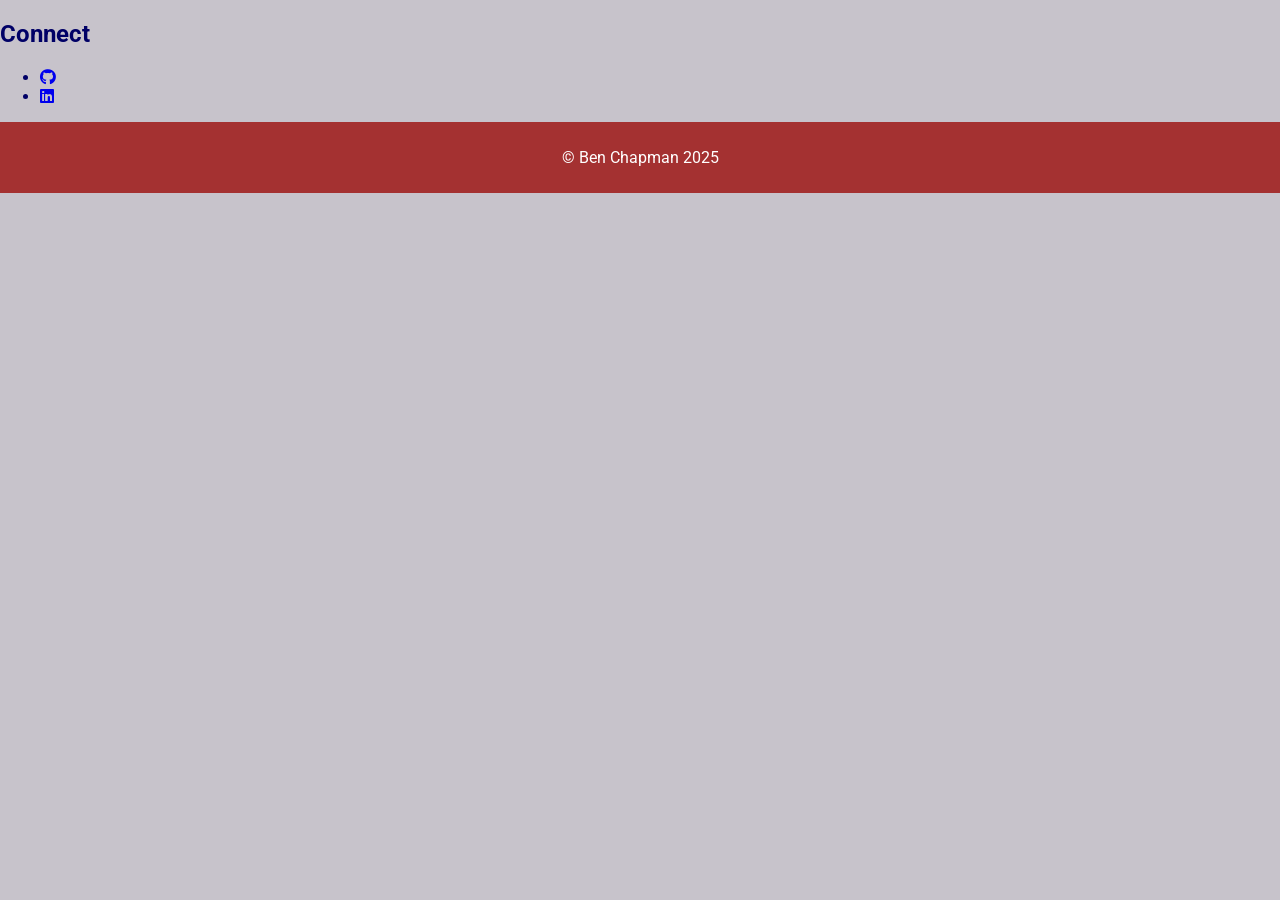
==== Connect.html @ 44e21289 "formatted styles added" ====
<!DOCTYPE html>
<html lang="en">
  <head>
    <meta charset="UTF-8" />
    <meta name="viewport" content="width=device-width, initial-scale=1.0" />
    <title>My Profile Card</title>
    <link rel="stylesheet" href="styles.css">
    <link rel="preconnect" href="https://fonts.googleapis.com">
    <link rel="preconnect" href="https://fonts.gstatic.com" crossorigin>
    <link href="https://fonts.googleapis.com/css2?family=Roboto:ital,wght@0,100..900;1,100..900&display=swap" rel="stylesheet">
  <link rel="stylesheet" href="https://cdnjs.cloudflare.com/ajax/libs/font-awesome/6.5.2/css/all.min.css" integrity="sha512-SnH5WK+bZxgPHs44uWIX+LLJAJ9/2PkPKZ5QiAj6Ta86w+fsb2TkcmfRyVX3pBnMFcV7oQPJkl9QevSCWr3W6A==" crossorigin="anonymous" referrerpolicy="no-referrer" />
  </head>
  <body>
     <section id="Connect">
  <h2>Connect</h2>
  <ul>
    <li>
      <a href="https://github.com/B-J-R-C" target="_blank" aria-label="GitHub Profile">
        <i class="fab fa-github"></i> </a>
    </li>
    <li>
      <a href="https://www.linkedin.com/in/bjrchapman" target="_blank" aria-label="LinkedIn Profile">
        <i class="fab fa-linkedin"></i> </a>
    </li>
  </ul>
</section>
         <footer>
        <p>© Ben Chapman 2025</p>
     </footer>
    <script src="index.js"></script>     
    </body>
</html>
---- styles.css ----
body {
  background-color: rgb(199, 195, 203);
  font-family: "Roboto", sans-serif;
  color: rgb(0, 0, 102);
  margin: 0; 
  padding: 0; 
}


.heading-container {
  display: flex; 
  align-items: center; 
  justify-content: center; 
  gap: 20px; 
  margin-top: 50px; 
  padding: 0 20px; 
  margin-bottom: 50px;
}

#main-heading {
  color: #34495e;
  font-family: 'Helvetica Neue', Arial, sans-serif;
  text-shadow: 2px 2px 4px rgba(0, 0, 0, 0.3);
  margin: 0; 
  font-size: 3.5em; 
  line-height: 1; 
}

.profile-photo {
  height: 6.5em; /* image size */
  width: auto; 
  border-radius: 50%; 
  object-fit: cover; 
 /* border: 3px solid #34495e; /* not sure about border */
}




.roboto-font {
  font-optical-sizing: auto;
  font-weight: 500;
  font-style: normal;
  font-variation-settings: "wdth" 100;
}

#change-text-btn {
  color:aqua;
  background-color: rebeccapurple;
}

button {
 /* margin-bottom: 20px; */
}

a[href="Page1.html"] { 
  display: block; 
  margin-bottom: 20px; 
  text-align: center; 
  
}

footer {
  display: flex;
  justify-content: center;
  align-items: center;
  background-color: #a43131;
  color: white;
  padding: 10px;
}

#Experience h2 {
  text-align: center;
  color: #2c3e50; 
  margin-bottom: 30px;
  font-size: 2.2em;
}


.experience-grid {
  display: grid;
  grid-template-columns: repeat(auto-fit, minmax(280px, 1fr));
  gap: 20px; 
  padding: 0 20px;
  max-width: 1000px; 
  margin: 0 auto; 
}


.experience-item {
  background-color: #ffffff;
  border: 1px solid #ddd;
  border-radius: 8px;
  padding: 25px;
  box-shadow: 0 4px 8px rgba(0, 0, 0, 0.1);
  text-align: center;
  font-size: 1.1em;
  font-weight: 500;
  color: #555;
  transition: transform 0.2s ease-in-out, box-shadow 0.2s ease-in-out; 
}

.experience-item:hover {
  transform: translateY(-5px);
  box-shadow: 0 8px 16px rgba(0, 0, 0, 0.2);
}
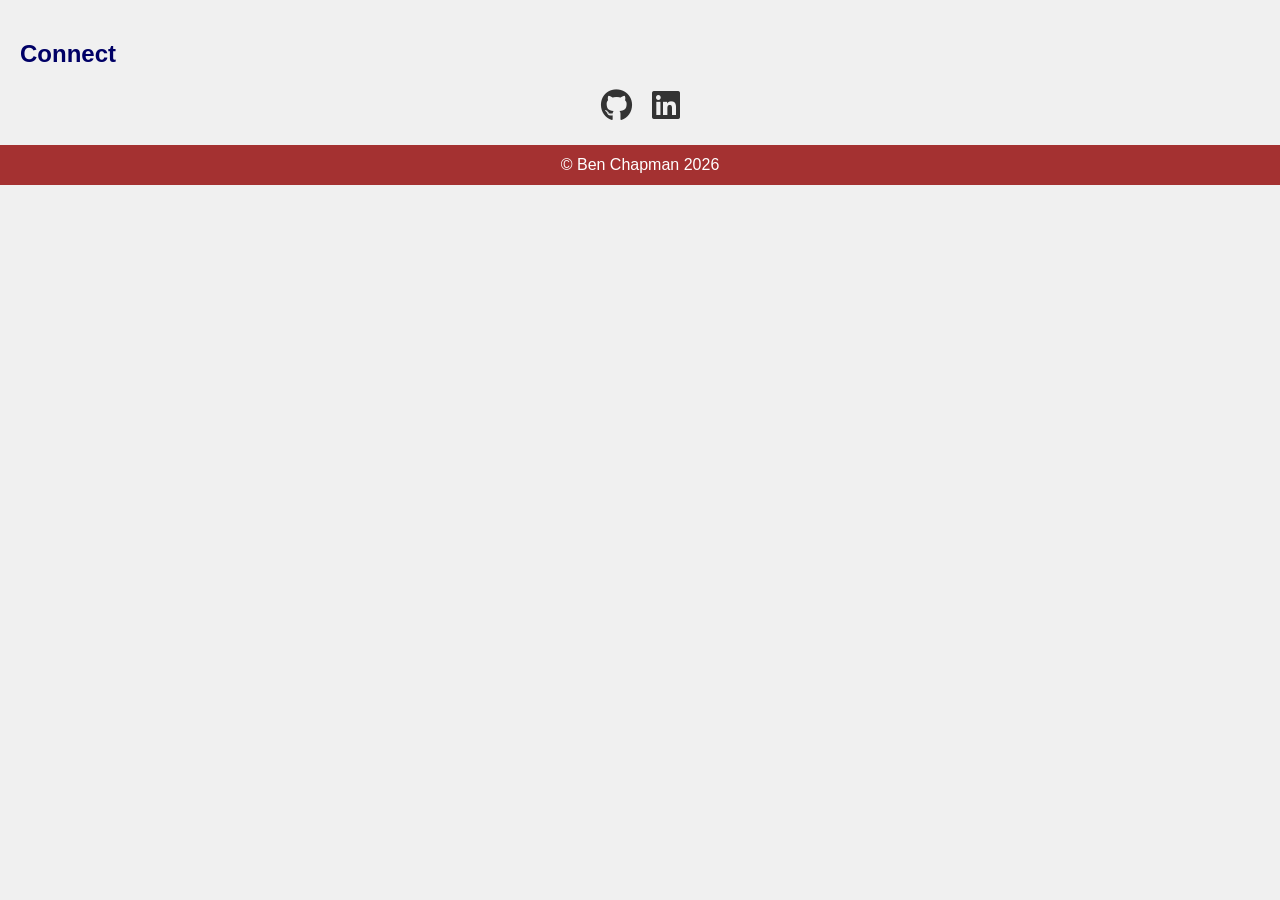
==== commit 46099c13: "js added, created footer and skills" ====
--- a/Connect.html
+++ b/Connect.html
@@ -3,7 +3,7 @@
   <head>
     <meta charset="UTF-8" />
     <meta name="viewport" content="width=device-width, initial-scale=1.0" />
-    <title>My Profile Card</title>
+    <title>Connect</title>
     <link rel="stylesheet" href="styles.css">
     <link rel="preconnect" href="https://fonts.googleapis.com">
     <link rel="preconnect" href="https://fonts.gstatic.com" crossorigin>
@@ -24,9 +24,7 @@
     </li>
   </ul>
 </section>
-         <footer>
-        <p>© Ben Chapman 2025</p>
-     </footer>
-    <script src="index.js"></script>     
+         
+    <script src="js/index.js"></script>     
     </body>
 </html>
--- a/styles.css
+++ b/styles.css
@@ -1,19 +1,131 @@
+body {
+  font-family: Arial, sans-serif;
+  margin: 0;
+  padding: 0;
+  background-color: #f0f0f0; /* Initial background color */
+  color: rgb(0, 0, 102); /* Default text color from later body rule */
+}
+
+/* Keep header at the top */
+header {
+  background-color: #333;
+  color: white;
+  text-align: center;
+  padding: 3px; /* Reduced padding for a slimmer header */
+  position: fixed;
+  top: 0;
+  width: 100%;
+  z-index: 1000;
+}
+
+/* Wrapper for layout under header */
+.main-layout {
+  display: flex;
+  margin-top: 60px; /* Adjusted to match typical header height */
+  min-height: calc(100vh - 60px - 40px); /* Full viewport height minus header and footer */
+}
+
+/* Sidebar nav */
+nav {
+  width: 200px;
+  background-color: #444;
+  display: flex;
+  flex-direction: column;
+  padding: 20px;
+  /*gap: 15px;*/ /* Uncomment if you prefer gap over margin for nav items */
+}
+
+nav a {
+  color: white;
+  text-decoration: none;
+  margin: 10px 0;
+  padding: 8px; /* Added padding for better clickability */
+  transition: background-color 0.3s; /* Smooth transition for hover */
+}
+
+nav a:hover {
+  background-color: #555; /* Hover effect for nav links */
+}
+
+/* Main content section */
+section {
+  flex: 1;
+  padding: 20px;
+}
+
+/* --- Skills Section Styling --- */
+#skills-section h2 {
+  text-align: center;
+  color: #2c3e50; /* Consistent with Experience heading */
+  margin-bottom: 20px; /* Space below heading */
+  font-size: 2.2em; /* Consistent with Experience heading */
+}
+
+#skills-section ul {
+  list-style: none; /* Remove default bullets */
+  padding: 0;
+  margin: 0 auto; /* Center the list if it has a max-width */
+  max-width: 800px; /* Max width for the skills container */
+  display: flex;
+  flex-wrap: wrap; /* Allow items to wrap to the next line */
+  justify-content: center; /* Center items horizontally */
+  gap: 15px; /* Space between skill items */
+}
+
+#skills-section ul li {
+  background-color: #ffffff;
+  color: #333;
+  padding: 12px 20px;
+  border: 1px solid #ddd;
+  border-radius: 20px; /* More rounded corners */
+  font-size: 1em;
+  font-weight: 500;
+  box-shadow: 0 2px 4px rgba(0, 0, 0, 0.08);
+  transition: transform 0.2s ease-in-out, box-shadow 0.2s ease-in-out;
+}
+
+#skills-section ul li:hover {
+  transform: translateY(-3px);
+  box-shadow: 0 4px 8px rgba(0, 0, 0, 0.12);
+  background-color: #e9ecef; /* Slight hover background change */
+}
+/* --- End of Skills Section Styling --- */
+
+
+/* Button styling */
+#clickMeBtn {
+  padding: 10px 20px;
+  background-color: blue;
+  color: white;
+  border: none;
+  cursor: pointer;
+  border-radius: 5px; /* Added border-radius */
+  display: block; /* Make it a block to center with margin */
+  margin: 20px auto; /* Center the button */
+}
+
+#clickMeBtn:hover {
+  background-color: goldenrod;
+}
+
+
+/*
 body {
   background-color: rgb(199, 195, 203);
   font-family: "Roboto", sans-serif;
   color: rgb(0, 0, 102);
-  margin: 0; 
-  padding: 0; 
-}
-
+  margin: 0;
+  padding: 0;
+}
+*/
 
 .heading-container {
-  display: flex; 
-  align-items: center; 
-  justify-content: center; 
-  gap: 20px; 
-  margin-top: 50px; 
-  padding: 0 20px; 
+  display: flex;
+  align-items: center;
+  justify-content: center;
+  gap: 20px;
+  margin-top: 50px;
+  padding: 0 20px;
   margin-bottom: 50px;
 }
 
@@ -21,23 +133,20 @@
   color: #34495e;
   font-family: 'Helvetica Neue', Arial, sans-serif;
   text-shadow: 2px 2px 4px rgba(0, 0, 0, 0.3);
-  margin: 0; 
-  font-size: 3.5em; 
-  line-height: 1; 
+  margin: 0;
+  font-size: 3.5em;
+  line-height: 1;
 }
 
 .profile-photo {
   height: 6.5em; /* image size */
-  width: auto; 
-  border-radius: 50%; 
-  object-fit: cover; 
- /* border: 3px solid #34495e; /* not sure about border */
-}
-
-
-
-
-.roboto-font {
+  width: auto;
+  border-radius: 50%;
+  object-fit: cover;
+  /* border: 3px solid #34495e; /* not sure about border */
+}
+
+.roboto-font { /* no longer used in HTML */
   font-optical-sizing: auto;
   font-weight: 500;
   font-style: normal;
@@ -45,19 +154,24 @@
 }
 
 #change-text-btn {
-  color:aqua;
+  color: aqua;
   background-color: rebeccapurple;
+  padding: 8px 15px; 
+  border: none; 
+  border-radius: 5px; 
+  cursor: pointer; 
+  display: block; 
+  margin: 10px auto 20px; /* may need adjustment */
 }
 
 button {
- /* margin-bottom: 20px; */
+  /* margin-bottom: 20px; */ 
 }
 
 a[href="Page1.html"] { 
-  display: block; 
-  margin-bottom: 20px; 
-  text-align: center; 
-  
+  display: block;
+  /* margin-bottom: 20px; */ /* gap was too big */
+  text-align: center;
 }
 
 footer {
@@ -67,25 +181,28 @@
   background-color: #a43131;
   color: white;
   padding: 10px;
+  /* position: fixed; */ /* Removed fixed position */
+  /* bottom: 0; */
+  width: 100%;
+  height: 40px; /* smaller height look sbetter IMHO */
+  box-sizing: border-box; 
 }
 
 #Experience h2 {
   text-align: center;
-  color: #2c3e50; 
+  color: #2c3e50;
   margin-bottom: 30px;
   font-size: 2.2em;
 }
-
 
 .experience-grid {
   display: grid;
   grid-template-columns: repeat(auto-fit, minmax(280px, 1fr));
-  gap: 20px; 
+  gap: 20px;
   padding: 0 20px;
-  max-width: 1000px; 
-  margin: 0 auto; 
-}
-
+  max-width: 1000px;
+  margin: 0 auto;
+}
 
 .experience-item {
   background-color: #ffffff;
@@ -97,7 +214,7 @@
   font-size: 1.1em;
   font-weight: 500;
   color: #555;
-  transition: transform 0.2s ease-in-out, box-shadow 0.2s ease-in-out; 
+  transition: transform 0.2s ease-in-out, box-shadow 0.2s ease-in-out;
 }
 
 .experience-item:hover {
@@ -105,5 +222,145 @@
   box-shadow: 0 8px 16px rgba(0, 0, 0, 0.2);
 }
 
-
-
+#Connect ul {
+  display: flex; 
+  list-style: none;
+  padding: 0;
+  margin: 0;
+  justify-content: center; /* centralised */
+  gap: 20px;
+}
+
+#Connect ul li a {
+  font-size: 2em;
+  color: #333;
+  text-decoration: none;
+  transition: color 0.3s; 
+}
+
+#Connect ul li a:hover {
+  color: #054282; /* made it darker */
+}
+
+/* * Media for Responsiveness * */
+
+/* Tablets (max-width: 1024px) */
+@media (max-width: 1024px) {
+  .main-layout {
+    margin-top: 55px; /* Adjusted for potentially slimmer header */
+    min-height: calc(100vh - 55px - 35px);
+  }
+
+  nav {
+    width: 180px; 
+    padding: 15px;
+  }
+
+  #main-heading {
+    font-size: 3em; 
+  }
+
+  .profile-photo {
+    height: 5.5em; 
+  }
+
+  #Experience h2, #skills-section h2 { /* #skills-section h2 */
+    font-size: 2em; 
+  }
+
+  #skills-section ul li { /* skills items */
+    font-size: 0.95em;
+    padding: 10px 18px;
+  }
+
+  .experience-item {
+    font-size: 1em; 
+    padding: 20px;
+  }
+
+  #Connect ul li a {
+    font-size: 1.8em;
+  }
+
+  footer {
+    height: 35px; 
+    font-size: 0.95em;
+  }
+}
+
+/* Mobile Devices (max-width: 768px) */
+@media (max-width: 768px) {
+  .main-layout {
+    flex-direction: column;
+    margin-top: 50px; 
+    min-height: calc(100vh - 50px - 30px);
+  }
+  
+  nav {
+    width: 100%; 
+    flex-direction: row; 
+    justify-content: space-around; 
+    padding: 10px 0; 
+    order: -1; /* nav to top on mobile */
+  }
+
+  nav a {
+    margin: 0; 
+    padding: 8px 10px; /* more padding */
+    font-size: 13px; 
+  }
+
+  .heading-container {
+    flex-direction: column; 
+    text-align: center;
+    gap: 15px;
+    margin-top: 20px; 
+    margin-bottom: 20px; 
+  }
+
+  #main-heading {
+    font-size: 2.2em; 
+  }
+
+  .profile-photo {
+    height: 4em; 
+  }
+  
+  section {
+    padding: 15px;
+  }
+  
+  .experience-grid {
+    grid-template-columns: 1fr; 
+    padding: 0 10px; /* reduced padding */
+  }
+
+  #Experience h2, #skills-section h2 { /*#skills-section h2 */
+    font-size: 1.8em;
+  }
+
+  #skills-section ul { 
+    gap: 10px;
+  }
+
+  #skills-section ul li { 
+    font-size: 0.9em;
+    padding: 8px 15px;
+    border-radius: 15px;
+  }
+
+  .experience-item {
+    font-size: 0.9em; /* smaller font size */
+    padding: 15px;
+  }
+
+  #Connect ul li a {
+    font-size: 1.5em;
+  }
+
+  footer {
+    padding: 8px;
+    font-size: 0.85em;
+    height: 30px; 
+  }
+}
